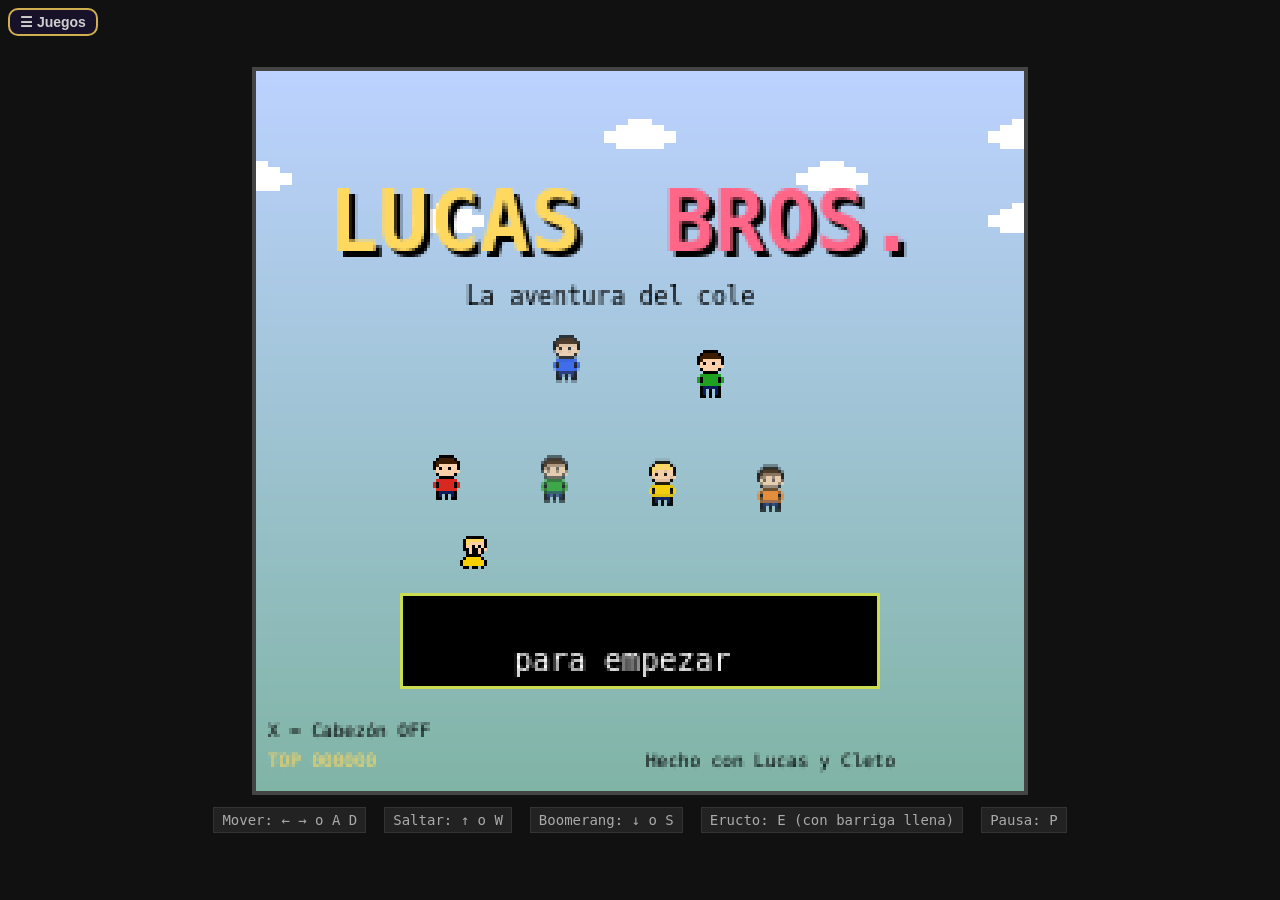
==== juego1/index.html @ 330aa721 "Lucas Bros. 2 + menú para elegir juego Portada nueva (index.html) con un menú para elegir entre los " ====
<!DOCTYPE html>
<html lang="es">
<head>
  <meta charset="UTF-8">
  <meta name="viewport" content="width=device-width, initial-scale=1, maximum-scale=1, user-scalable=no, viewport-fit=cover">
  <meta name="apple-mobile-web-app-capable" content="yes">
  <meta name="mobile-web-app-capable" content="yes">
  <meta name="theme-color" content="#111">
  <title>Lucas Bros. — La aventura del cole</title>
  <link rel="stylesheet" href="css/style.css">
</head>
<body>
  <!-- Volver al menú para cambiar de juego -->
  <a id="menu-link" href="../" title="Volver al menú para elegir juego">☰ Juegos</a>
  <style>
    #menu-link {
      position: fixed; top: 8px; left: 8px; z-index: 50;
      font: 700 14px "Fredoka", "Trebuchet MS", sans-serif;
      color: #fff; text-decoration: none;
      background: rgba(30, 20, 60, 0.75); border: 2px solid #ffd860;
      border-radius: 10px; padding: 4px 10px; opacity: 0.8;
    }
    #menu-link:hover, #menu-link:focus { opacity: 1; background: rgba(60, 40, 110, 0.9); }
    /* en el móvil, abajo a la izquierda para no tapar el marcador */
    @media (pointer: coarse) { #menu-link { top: auto; bottom: 10px; left: 10px; } }
  </style>
  <div id="game-container">
    <canvas id="game" width="256" height="240"></canvas>
    <div id="hud-help">
      <span>Mover: ← → o A D</span>
      <span>Saltar: ↑ o W</span>
      <span>Boomerang: ↓ o S</span>
      <span>Eructo: E (con barriga llena)</span>
      <span>Pausa: P</span>
    </div>
    <!-- Controles táctiles: sólo se ven en móvil (pointer:coarse). -->
    <div id="touch-controls">
      <div class="dpad">
        <button class="tbtn" data-key="ArrowLeft" aria-label="Izquierda">◀</button>
        <button class="tbtn" data-key="ArrowRight" aria-label="Derecha">▶</button>
      </div>
      <div class="actions">
        <button class="tbtn small" data-key="KeyE" aria-label="Eructo">E</button>
        <button class="tbtn" data-key="ArrowDown" aria-label="Boomerang">B</button>
        <button class="tbtn big" data-key="ArrowUp" aria-label="Saltar">▲</button>
      </div>
    </div>
    <button id="touch-start" data-key="Space" aria-label="Empezar">▶ START</button>
  </div>

  <script src="js/audio.js"></script>
  <script src="js/music.js"></script>
  <script src="js/storage.js"></script>
  <script src="js/effects.js"></script>
  <script src="js/input.js"></script>
  <script src="js/sprites.js"></script>
  <script src="js/boomerang.js"></script>
  <script src="js/cromo.js"></script>
  <script src="js/bocadillo.js"></script>
  <script src="js/banana.js"></script>
  <script src="js/eructo.js"></script>
  <script src="js/portal.js"></script>
  <script src="js/player.js"></script>
  <script src="js/enemy.js"></script>
  <script src="js/diego.js"></script>
  <script src="js/parents.js"></script>
  <script src="js/friend.js"></script>
  <script src="js/boss.js"></script>
  <script src="js/level.js"></script>
  <script src="js/levels.js"></script>
  <script src="js/game.js"></script>
  <script src="js/main.js"></script>
</body>
</html>
---- juego1/css/style.css ----
html, body {
  margin: 0;
  padding: 0;
  background: #111;
  color: #eee;
  font-family: monospace;
  height: 100%;
  display: flex;
  align-items: center;
  justify-content: center;
  overflow: hidden;
  /* En móvil evitamos que el navegador haga zoom raro al pulsar botones. */
  -webkit-user-select: none;
  user-select: none;
  -webkit-touch-callout: none;
  touch-action: manipulation;
}

#game-container {
  display: flex;
  flex-direction: column;
  align-items: center;
  gap: 12px;
}

#game {
  /* Render NES-style: 256x240 escalado x3 = 768x720, sin suavizado */
  width: 768px;
  height: 720px;
  image-rendering: pixelated;
  image-rendering: -moz-crisp-edges;
  image-rendering: crisp-edges;
  background: #000;
  border: 4px solid #444;
}

#hud-help {
  display: flex;
  gap: 18px;
  font-size: 14px;
  color: #aaa;
}

#hud-help span {
  background: #222;
  padding: 4px 8px;
  border: 1px solid #333;
}

/* Controles táctiles: ocultos por defecto. Sólo se muestran cuando el
   dispositivo NO tiene puntero fino (móviles, tablets). */
#touch-controls, #touch-start { display: none; }

.tbtn {
  font-family: monospace;
  font-size: 24px;
  font-weight: bold;
  color: #fff;
  background: rgba(60, 60, 60, 0.85);
  border: 3px solid #888;
  border-radius: 50%;
  width: 64px;
  height: 64px;
  display: flex;
  align-items: center;
  justify-content: center;
  padding: 0;
  -webkit-tap-highlight-color: transparent;
  user-select: none;
  -webkit-user-select: none;
  touch-action: none;
}

.tbtn.big   { width: 76px; height: 76px; font-size: 28px; background: rgba(255, 102, 136, 0.85); border-color: #ff99bb; }
.tbtn.small { width: 48px; height: 48px; font-size: 18px; background: rgba(80, 160, 80, 0.85); border-color: #aaffaa; }
.tbtn:active, .tbtn.pressed { background: rgba(255, 220, 100, 0.95); color: #000; transform: scale(0.92); }

#touch-controls .dpad,
#touch-controls .actions {
  display: flex;
  gap: 16px;
  align-items: center;
}

#touch-start {
  font-family: monospace;
  font-size: 16px;
  color: #fff;
  background: rgba(40, 40, 80, 0.9);
  border: 2px solid #88ddff;
  border-radius: 8px;
  padding: 8px 18px;
  margin-top: 6px;
}

/* ====================== MÓVIL ====================== */
/* Mostramos los controles en cualquier dispositivo sin puntero fino
   (móvil/tablet) y reorganizamos para llenar la pantalla. */
@media (hover: none), (pointer: coarse) {
  html, body { overflow: hidden; }
  body {
    align-items: stretch;
    padding: env(safe-area-inset-top) env(safe-area-inset-right) env(safe-area-inset-bottom) env(safe-area-inset-left);
  }
  #game-container {
    width: 100%;
    height: 100%;
    justify-content: space-between;
    gap: 4px;
    padding: 4px 0;
    box-sizing: border-box;
  }
  #game {
    width: 100%;
    height: auto;
    max-height: 70vh;
    aspect-ratio: 256 / 240;
    border-width: 2px;
  }
  #hud-help { display: none; }
  #touch-controls {
    display: flex;
    justify-content: space-between;
    align-items: flex-end;
    width: 100%;
    padding: 0 16px;
    box-sizing: border-box;
  }
  #touch-start { display: inline-block; align-self: center; }
}

/* En orientación apaisada damos más altura al canvas y compactamos los botones. */
@media (hover: none) and (orientation: landscape) {
  #game { max-height: 78vh; }
  .tbtn      { width: 56px; height: 56px; font-size: 20px; }
  .tbtn.big  { width: 64px; height: 64px; }
  .tbtn.small{ width: 42px; height: 42px; font-size: 14px; }
}
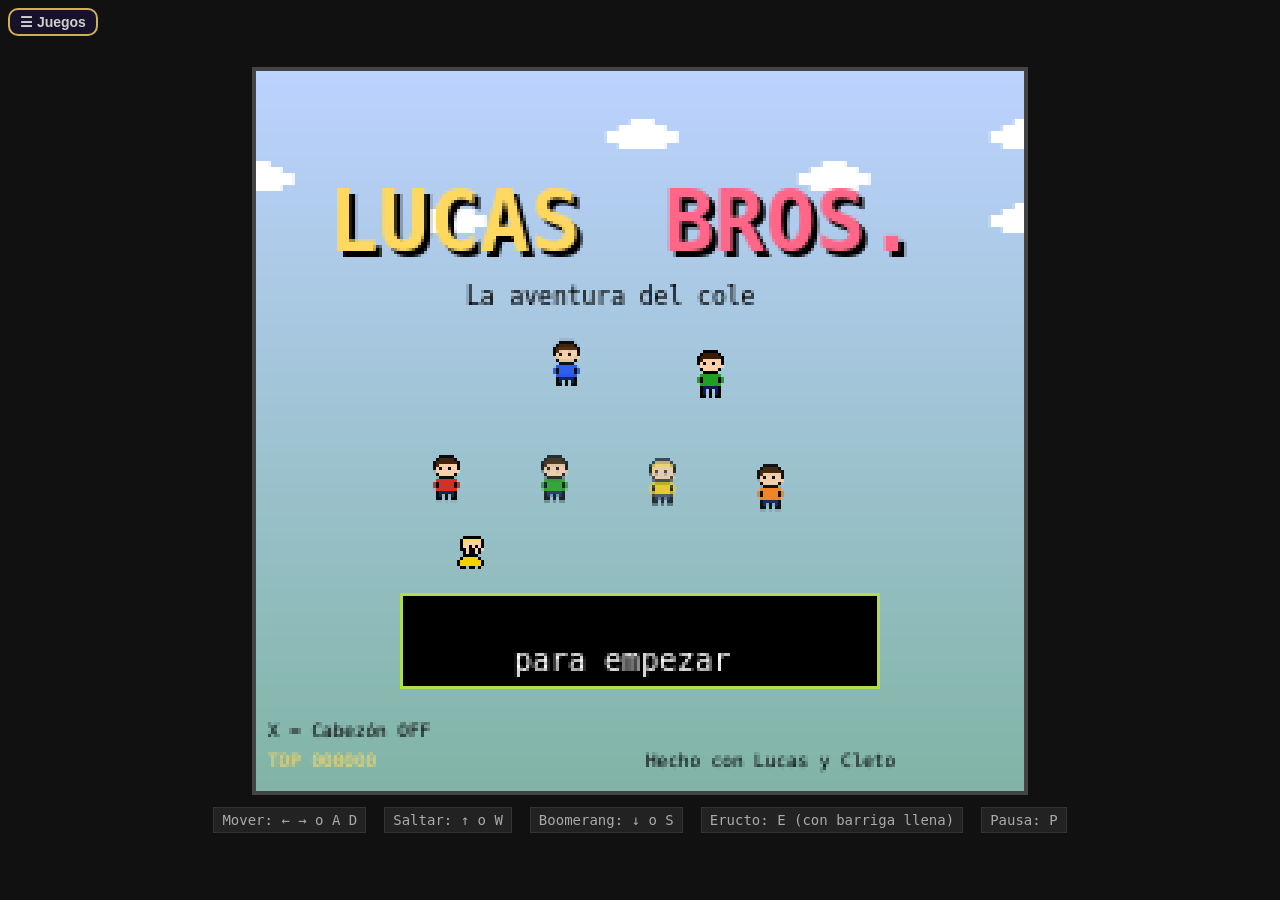
==== commit e162daad: "Controles táctiles con estilo de mando y menú adaptado al móvil - Cruceta con relieve y botones de a" ====
--- a/juego1/index.html
+++ b/juego1/index.html
@@ -35,17 +35,31 @@
     </div>
     <!-- Controles táctiles: sólo se ven en móvil (pointer:coarse). -->
     <div id="touch-controls">
+      <!-- Cruceta -->
       <div class="dpad">
-        <button class="tbtn" data-key="ArrowLeft" aria-label="Izquierda">◀</button>
-        <button class="tbtn" data-key="ArrowRight" aria-label="Derecha">▶</button>
+        <button class="tbtn dir" data-key="ArrowLeft" aria-label="Izquierda">
+          <svg viewBox="0 0 24 24" aria-hidden="true"><path d="M15 4.5 7.5 12l7.5 7.5"/></svg>
+        </button>
+        <button class="tbtn dir" data-key="ArrowRight" aria-label="Derecha">
+          <svg viewBox="0 0 24 24" aria-hidden="true"><path d="M9 4.5 16.5 12 9 19.5"/></svg>
+        </button>
       </div>
+      <!-- Botones de acción -->
       <div class="actions">
-        <button class="tbtn small" data-key="KeyE" aria-label="Eructo">E</button>
-        <button class="tbtn" data-key="ArrowDown" aria-label="Boomerang">B</button>
-        <button class="tbtn big" data-key="ArrowUp" aria-label="Saltar">▲</button>
+        <button class="tbtn act fart" data-key="KeyE" aria-label="Eructo">
+          <span class="ico">💨</span><span class="lbl">ERUCTO</span>
+        </button>
+        <button class="tbtn act boom" data-key="ArrowDown" aria-label="Boomerang">
+          <svg viewBox="0 0 24 24" aria-hidden="true"><path d="M4 7.5 12 17l8-9.5"/></svg>
+          <span class="lbl">LANZAR</span>
+        </button>
+        <button class="tbtn act jump" data-key="ArrowUp" aria-label="Saltar">
+          <svg viewBox="0 0 24 24" aria-hidden="true"><path d="M4.5 16 12 8l7.5 8"/></svg>
+          <span class="lbl">SALTAR</span>
+        </button>
       </div>
     </div>
-    <button id="touch-start" data-key="Space" aria-label="Empezar">▶ START</button>
+    <button id="touch-start" data-key="Space" aria-label="Empezar"><span class="dot"></span>START</button>
   </div>
 
   <script src="js/audio.js"></script>
--- a/juego1/css/style.css
+++ b/juego1/css/style.css
@@ -136,3 +136,123 @@
   .tbtn.big  { width: 64px; height: 64px; }
   .tbtn.small{ width: 42px; height: 42px; font-size: 14px; }
 }
+
+/* ===================================================================
+   MANDO TÁCTIL (móvil / tablet) — estilo consola: botones con relieve
+   que se hunden al pulsar. Estas reglas sustituyen a las de arriba.
+   =================================================================== */
+.tbtn {
+  --face: #4a3a7c;      /* color de la cara del botón */
+  --edge: #1e1438;      /* "canto" inferior que da el relieve */
+  --ink: #ffffff;
+  position: relative;
+  display: flex; flex-direction: column; align-items: center; justify-content: center; gap: 2px;
+  width: 64px; height: 64px; padding: 0;
+  font-family: "Fredoka", "Trebuchet MS", sans-serif; font-weight: 700;
+  color: var(--ink);
+  background: linear-gradient(180deg, color-mix(in srgb, var(--face) 80%, #fff) 0%, var(--face) 55%, color-mix(in srgb, var(--face) 85%, #000) 100%);
+  border: 2px solid rgba(0, 0, 0, 0.35);
+  border-radius: 18px;
+  box-shadow: 0 6px 0 var(--edge), 0 9px 14px rgba(0, 0, 0, 0.45), inset 0 2px 0 rgba(255, 255, 255, 0.35);
+  transition: transform 0.05s, box-shadow 0.05s;
+  -webkit-tap-highlight-color: transparent;
+  user-select: none; -webkit-user-select: none; touch-action: none;
+}
+.tbtn svg {
+  width: 30px; height: 30px; pointer-events: none;
+  fill: none; stroke: currentColor; stroke-width: 3.4; stroke-linecap: round; stroke-linejoin: round;
+  filter: drop-shadow(0 2px 0 rgba(0, 0, 0, 0.35));
+}
+.tbtn .lbl { font-size: 10px; letter-spacing: 0.5px; pointer-events: none; text-shadow: 0 1px 0 rgba(0, 0, 0, 0.4); }
+.tbtn .ico { font-size: 24px; line-height: 1; pointer-events: none; }
+.tbtn:active, .tbtn.pressed {
+  transform: translateY(5px);
+  box-shadow: 0 1px 0 var(--edge), 0 3px 6px rgba(0, 0, 0, 0.4), inset 0 2px 6px rgba(0, 0, 0, 0.3);
+  background: linear-gradient(180deg, var(--face) 0%, color-mix(in srgb, var(--face) 85%, #000) 100%);
+  color: var(--ink);
+}
+
+/* Cruceta: dos flechas unidas sobre una base */
+#touch-controls .dpad {
+  display: flex; gap: 6px; padding: 8px;
+  background: rgba(255, 255, 255, 0.06);
+  border: 2px solid rgba(255, 255, 255, 0.08);
+  border-radius: 24px;
+  box-shadow: inset 0 3px 8px rgba(0, 0, 0, 0.45);
+}
+.tbtn.dir { width: 72px; height: 66px; --face: #3c3066; --edge: #160e2a; }
+.tbtn.dir svg { width: 34px; height: 34px; }
+
+/* Botones de acción (colores como los de una consola) */
+#touch-controls .actions { display: flex; gap: 12px; align-items: flex-end; }
+.tbtn.act  { width: 64px; height: 64px; border-radius: 20px; }
+.tbtn.jump { width: 84px; height: 78px; --face: #ff5c8a; --edge: #8a1f45; border-radius: 24px; }
+.tbtn.jump svg { width: 36px; height: 36px; }
+.tbtn.boom { --face: #ffb830; --edge: #8a5a00; --ink: #3a2000; }
+.tbtn.boom .lbl { text-shadow: none; }
+.tbtn.fart { width: 54px; height: 56px; --face: #5cc46a; --edge: #1f6a2c; margin-bottom: 4px; }
+.tbtn.fart .lbl { font-size: 9px; }
+
+/* START: píldora tipo consola */
+#touch-start {
+  display: none;
+  font-family: "Fredoka", "Trebuchet MS", sans-serif; font-weight: 700; font-size: 14px; letter-spacing: 2px;
+  color: #e8e0ff;
+  background: linear-gradient(180deg, #3a2e60, #241a40);
+  border: 2px solid rgba(0, 0, 0, 0.4);
+  border-radius: 999px;
+  padding: 7px 18px 7px 14px;
+  box-shadow: 0 4px 0 #120a22, inset 0 1px 0 rgba(255, 255, 255, 0.25);
+  -webkit-tap-highlight-color: transparent;
+}
+#touch-start .dot {
+  display: inline-block; width: 8px; height: 8px; margin-right: 8px; vertical-align: 1px;
+  border-radius: 50%; background: #ffd860; box-shadow: 0 0 6px #ffd860;
+}
+#touch-start:active, #touch-start.pressed { transform: translateY(3px); box-shadow: 0 1px 0 #120a22; }
+
+@media (hover: none), (pointer: coarse) {
+  #touch-controls { padding: 0 14px 6px; align-items: center; }
+  #touch-start { display: inline-block; }
+}
+@media (hover: none) and (orientation: landscape) {
+  .tbtn.dir  { width: 60px; height: 54px; }
+  .tbtn.act  { width: 54px; height: 54px; }
+  .tbtn.jump { width: 70px; height: 64px; }
+  .tbtn.fart { width: 46px; height: 48px; }
+}
+/* Pantallas muy estrechas */
+@media (max-width: 360px) {
+  .tbtn.dir  { width: 60px; }
+  #touch-controls .actions { gap: 8px; }
+  .tbtn.jump { width: 72px; }
+}
+
+/* Botones de acción en racimo, como en un mando:
+       [PEDO]
+   [LANZAR][SALTAR]                                              */
+#touch-controls .actions {
+  display: grid;
+  grid-template-areas: ". fart" "boom jump";
+  gap: 6px 10px;
+  align-items: end; justify-items: center;
+}
+.tbtn.fart { grid-area: fart; margin-bottom: 0; }
+.tbtn.boom { grid-area: boom; }
+.tbtn.jump { grid-area: jump; }
+
+/* Apaisado: la pantalla en el centro y los mandos a los lados,
+   como en una consola portátil. */
+@media (hover: none) and (orientation: landscape) {
+  #game-container { justify-content: center; }
+  #game { height: 94vh; width: auto; max-height: 94vh; max-width: 100vw; }
+  #touch-controls {
+    position: fixed; left: 0; right: 0; bottom: 14px;
+    padding: 0 max(14px, env(safe-area-inset-left)) 0 max(14px, env(safe-area-inset-right));
+    justify-content: space-between; align-items: flex-end;
+    pointer-events: none;
+  }
+  #touch-controls > * { pointer-events: auto; }
+  #touch-start { position: fixed; top: 10px; right: 12px; }
+  body #menu-link { top: 10px; bottom: auto; }
+}
